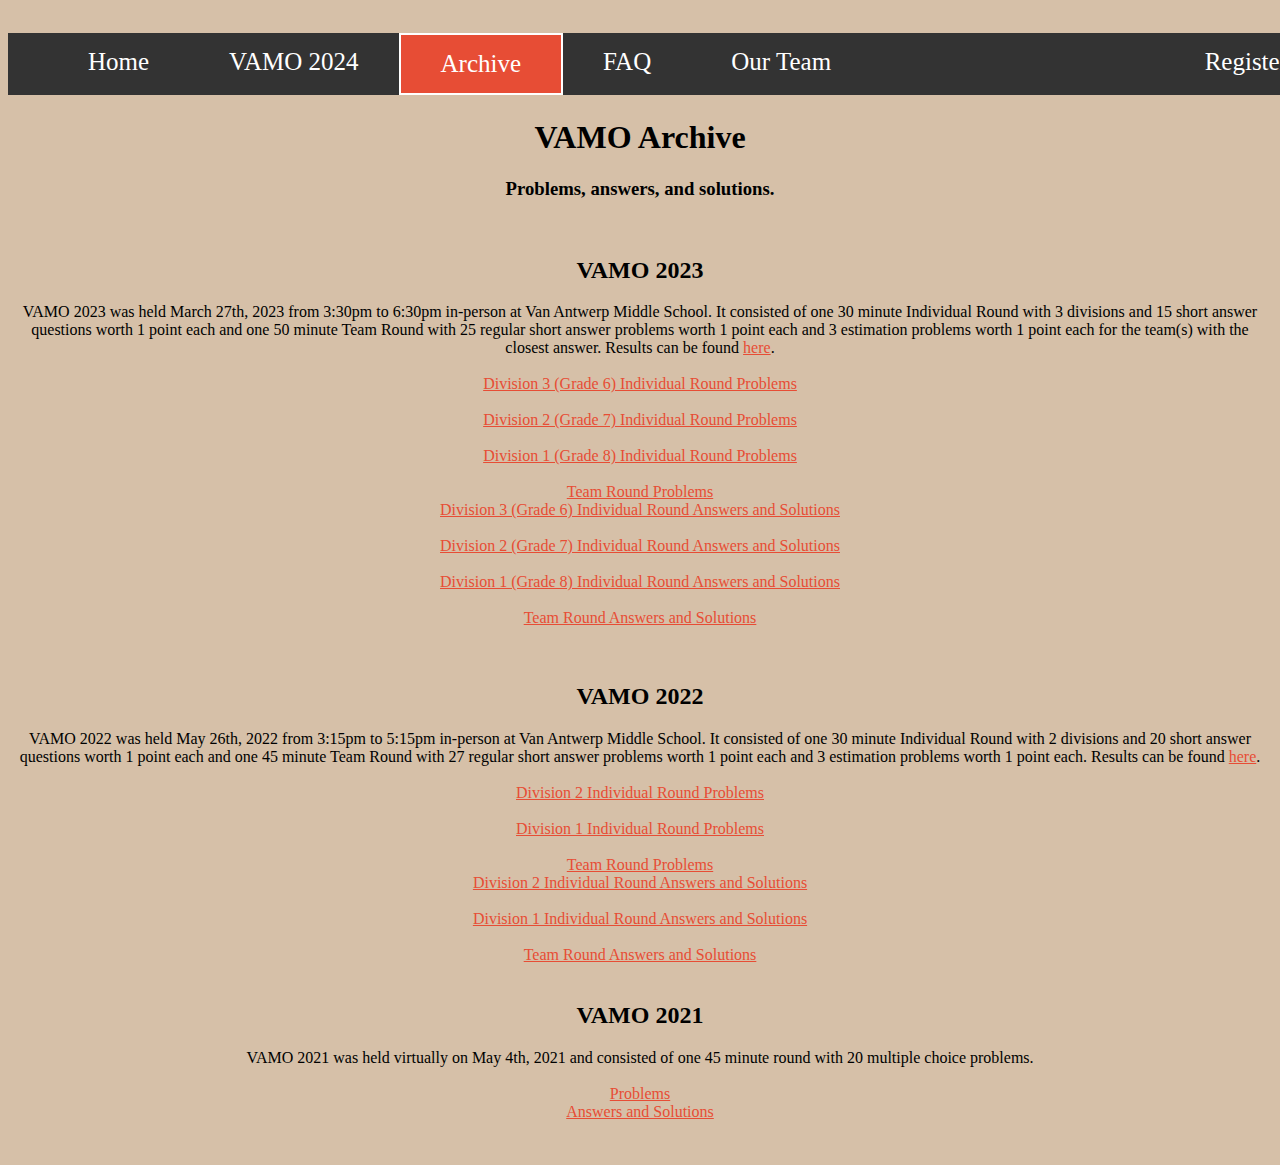
==== archive.html @ 022063e2 "Add files via upload" ====
<!DOCTYPE html>
<html lang="en">

<head>
  <meta charset="utf-8">
  <meta name="viewport" content="width=device-width, initial-scale=1">

  <style>
  </style>

<title>VAMO</title>
  <link rel="icon" type="image/x-icon" href="/images/vamoicon.ico">

  <link href="https://cdn.jsdelivr.net/npm/bootstrap@5.2.0/dist/css/bootstrap.min.css" rel="stylesheet"
    integrity="sha384-gH2yIJqKdNHPEq0n4Mqa/HGKIhSkIHeL5AyhkYV8i59U5AR6csBvApHHNl/vI1Bx" crossorigin="anonymous">
  <link href="style.css" rel="stylesheet" type="text/css" />
  <!--<ul>
    <li>&nbsp;&nbsp;&nbsp;&nbsp;&nbsp;&nbsp;&nbsp;&nbsp;&nbsp;</li>
    <li style=float:right><a href=FAQ.html>FAQ</a></li>
    <li style=float:right><a class=active href=archive.html>Archive</a></li>
    <li style=float:right><a href=information.html>Information</a></li>
    <li style=float:right><a href=registration.html>Register</a></li>
    <li style=float:right><a href=index.html>Home</a></li>
  </ul>-->
</head>

<body>
  <center>

   <ul class="menu">
    <li style=float:left><a href=index.html>Home</a></li>
    <li style=float:left><a href=vamo2024.html>VAMO 2024</a></li>
    <li style=float:left><a class=active href=archive.html>Archive</a></li>
    <li style=float:left><a href=FAQ.html>FAQ</a></li>
    <li style=float:left><a href=team.html>Our Team</a></li>
    <li style=float:right><a href=registration.html>Register</a></li>
  </ul>
    <br>
    <br>
    <br>
    <br>
    <br>

    <div class="container">


      
      <div class="row">
        <div class="col-lg-12">
          <h1>VAMO Archive</h1>
          <h3>Problems, answers, and solutions. </h3>
          <br>
          <h2>VAMO 2023</h2>
          VAMO 2023 was held March 27th, 2023 from 3:30pm to 6:30pm in-person at Van Antwerp Middle School. It consisted of one
          30 minute Individual Round with 3 divisions and 15 short answer questions worth 1 point each and one 50 minute Team
          Round with 25 regular short answer problems worth 1 point each and 3 estimation problems worth 1 point each for the team(s) with the closest answer.
          Results can be found <a
          href=results23.html style="color:#E74D35">here</a>.
        </div>
      </div>
            <br>

      <div class="row">
        <div class="col-lg-6">
          <center>
            <a href="https://drive.google.com/file/d/1b6JXJmvfyInvuFNdfuDeY8QLGq2dxKmB/view?usp=sharing"
              style="color:#E74D35" target="_blank">Division 3 (Grade 6) Individual Round Problems</a>
            <br>
            <br>
            <a href="https://drive.google.com/file/d/1EHFV5WmHa60FOvoAMxRVXtX5DbJ_TZpn/view?usp=sharing"
              style="color:#E74D35" target="_blank">Division 2 (Grade 7) Individual Round Problems</a>
            <br>
            <br>
            <a href="https://drive.google.com/file/d/1Fo-PXBRFvLXkKwqVT_abfGv1Cnw_5knL/view?usp=sharing"
              style="color:#E74D35" target="_blank">Division 1 (Grade 8) Individual Round Problems</a>
            <br>
            <br>
            <a href="https://drive.google.com/file/d/18f6Dd9fYIPgg2iRXIHce3rex7qo9J_Ya/view?usp=sharing"
              style="color:#E74D35" target="_blank">Team Round Problems</a>
          </center>
        </div>
        <div class="col-lg-6">
          <center>
            <a
            href="https://drive.google.com/file/d/1CftF4MAAfPMyTqvoJ6QZOzJNJEapBYuD/view?usp=sharing" style="color:#E74D35"
            target="_blank">Division 3 (Grade 6) Individual Round Answers and Solutions</a>
            <br>
            <br>
            <a
            href="https://drive.google.com/file/d/1qIJh6ycVEiB9kjTaGOrMCdvQ3il4EnCo/view?usp=sharing" style="color:#E74D35"
            target="_blank">Division 2 (Grade 7) Individual Round Answers and Solutions</a>
            <br>
            <br>
            <a href="https://drive.google.com/file/d/1E7_KBpUHsrsJSOfFT8dRuyzwKKNlSpI6/view?usp=sharing?usp=sharing" style="color:#E74D35"
            target="_blank">Division 1 (Grade 8) Individual Round Answers and Solutions</a>
            <br>
            <br>
            <a
            href="https://drive.google.com/file/d/17Q4SbKanQMV82GDK7KgtidIdsO3l2wGx/view?usp=sharing" style="color:#E74D35"
            target="_blank">Team Round Answers and Solutions</a>
          </center>
        </div>
      </div>
      <br>
       <div class="row">
        <div class="col-lg-12">
        
          <br>
          <h2>VAMO 2022</h2>
          VAMO 2022 was held May 26th, 2022 from 3:15pm to 5:15pm in-person at Van Antwerp Middle School. It consisted
          of one
          30 minute Individual Round with 2 divisions and 20 short answer questions worth 1 point each and one 45 minute
          Team
          Round with 27 regular short answer problems worth 1 point each and 3 estimation problems worth 1 point each.
          Results can be found <a
          href=results22.html style="color:#E74D35">here</a>.
        </div>
      </div>
      
      <br>

      <div class="row">
        <div class="col-lg-6">
          <center>
            <a href="https://drive.google.com/file/d/1_Q48bffbg87fZmISHd0W5A5AcHrQIfB4/view?usp=sharing"
              style="color:#E74D35" target="_blank">Division 2 Individual Round Problems</a>
            <br>
            <br>
            <a href="https://drive.google.com/file/d/1c6Vip4Uzb4t7eMLApUu6GRdSeduZJ5uj/view?usp=sharing"
              style="color:#E74D35" target="_blank">Division 1 Individual Round Problems</a>
            <br>
            <br>
            <a href="https://drive.google.com/file/d/1R7OUFb5D1uNV4WsQxg9Z0hXKQKJFW02G/view?usp=sharing"
              style="color:#E74D35" target="_blank">Team Round Problems</a>
          </center>
        </div>
        <div class="col-lg-6">
          <center>
            <a
            href="https://drive.google.com/file/d/1-bjXIniMf9oQ63bccnWU2JWIYiu5Pp0o/view?usp=sharing" style="color:#E74D35"
            target="_blank">Division 2 Individual Round Answers and Solutions</a>
            <br>
            <br>
            <a
            href="https://drive.google.com/file/d/1jtaXqtxjiHiZk0PuNrQOiThnJnd-bLth/view?usp=sharing" style="color:#E74D35"
            target="_blank">Division 1 Individual Round Answers and Solutions</a>
            <br>
            <br>
            <a
            href="https://drive.google.com/file/d/1gYVwtN4eOAy6pyhIRv0hMXo1H7-79ci2/view?usp=sharing" style="color:#E74D35"
            target="_blank">Team Round Answers and Solutions</a>
          </center>
        </div>
      </div>
      <br>
      <div class="row">
        <div class="col-lg-12">
           <h2>VAMO 2021</h2>
            VAMO 2021 was held virtually on May 4th, 2021 and consisted of one 45 minute round with 20 multiple choice problems.
            <br>
            <br>
        </div>
        <div class="col-lg-6">
          <a href="https://drive.google.com/file/d/1IA-CE6oK7RHl_80PW0YV9wJ3VScxBFzw/view" style="color:#E74D35"
          target="_blank">Problems</a>
        </div>
        <div class="col-lg-6">
          <a href="https://drive.google.com/file/d/1I0eaH9VdCUBnX3COl5cUuvhXjmlm4iMZ/view" style="color:#E74D35"
          target="_blank">Answers and Solutions</a>
        </div>
          <!--
            <center> <a href="https://drive.google.com/file/d/1IA-CE6oK7RHl_80PW0YV9wJ3VScxBFzw/view" style="color:#E74D35"
                target="_blank">Problems</a>&nbsp;&nbsp;&nbsp;&nbsp;&nbsp;&nbsp;&nbsp;&nbsp;&nbsp;&nbsp;&nbsp;&nbsp;
              &nbsp;&nbsp;&nbsp;&nbsp;&nbsp;&nbsp;&nbsp;&nbsp;&nbsp; &nbsp;&nbsp;&nbsp;&nbsp;&nbsp;&nbsp;&nbsp;&nbsp;&nbsp;
              &nbsp;&nbsp;&nbsp;&nbsp;&nbsp;&nbsp;&nbsp;&nbsp;&nbsp; &nbsp;&nbsp;&nbsp; <a
                href="https://drive.google.com/file/d/1I0eaH9VdCUBnX3COl5cUuvhXjmlm4iMZ/view" style="color:#E74D35"
                target="_blank">Answers and Solutions</a></center>-->
        <br>
        <br>
      </div>
    </div>

<!-- 
    <br>
    <br>
    <center> <a href="https://drive.google.com/file/d/1_Q48bffbg87fZmISHd0W5A5AcHrQIfB4/view?usp=sharing"
        style="color:#E74D35" target="_blank">Division 2 Individual Round Problems</a>&nbsp;&nbsp;&nbsp;&nbsp;&nbsp;
      &nbsp;&nbsp;&nbsp;&nbsp;&nbsp;&nbsp;&nbsp;&nbsp;&nbsp; &nbsp;&nbsp;&nbsp;<a
        href="https://drive.google.com/file/d/1-bjXIniMf9oQ63bccnWU2JWIYiu5Pp0o/view?usp=sharing" style="color:#E74D35"
        target="_blank">Division 2 Individual Round Answers and Solutions</a></center>
    <br>
    <center> <a href="https://drive.google.com/file/d/1c6Vip4Uzb4t7eMLApUu6GRdSeduZJ5uj/view?usp=sharing"
        style="color:#E74D35" target="_blank">Division 1 Individual Round Problems</a>&nbsp;&nbsp;&nbsp;&nbsp;&nbsp;
      &nbsp;&nbsp;&nbsp;&nbsp;&nbsp;&nbsp;&nbsp;&nbsp;&nbsp; &nbsp;&nbsp;&nbsp; <a
        href="https://drive.google.com/file/d/1jtaXqtxjiHiZk0PuNrQOiThnJnd-bLth/view?usp=sharing" style="color:#E74D35"
        target="_blank">Division 1 Individual Round Answers and Solutions</a></center>
    <br>
    <center> <a href="https://drive.google.com/file/d/1R7OUFb5D1uNV4WsQxg9Z0hXKQKJFW02G/view?usp=sharing"
        style="color:#E74D35" target="_blank">Team Round Problems</a>&nbsp;&nbsp;&nbsp;&nbsp;&nbsp;
      &nbsp;&nbsp;&nbsp;&nbsp;&nbsp;&nbsp;&nbsp;&nbsp;&nbsp; &nbsp;&nbsp;&nbsp;<a
        href="https://drive.google.com/file/d/1gYVwtN4eOAy6pyhIRv0hMXo1H7-79ci2/view?usp=sharing" style="color:#E74D35"
        target="_blank">Team Round Answers and Solutions</a></center>
    <br>
    <br>-->

    <!-- 
  <br>
  <br>
    <a href="https://drive.google.com/file/d/1IA-CE6oK7RHl_80PW0YV9wJ3VScxBFzw/view" style="color:#333" target="_blank">Problems</a>
<br>
<br>
  <a href="https://drive.google.com/file/d/1I0eaH9VdCUBnX3COl5cUuvhXjmlm4iMZ/view" style="color:#333" target="_blank">Answers and Solutions</a>
</center>
  
<!--  <center><h2>Problems &nbsp;&nbsp;&nbsp;&nbsp;&nbsp;&nbsp;&nbsp;&nbsp;&nbsp;&nbsp;&nbsp;&nbsp; &nbsp;&nbsp;&nbsp;&nbsp;&nbsp;&nbsp;Solutions</h2></center>
  
  <center>    <a href="https://drive.google.com/file/d/16gJmC9Dxld2I8NKVWTtXGquBkYowJWuu/view" style="color:black"target="_blank">2022</a>&nbsp;&nbsp;&nbsp;&nbsp;&nbsp;&nbsp;&nbsp;&nbsp;&nbsp;&nbsp;&nbsp;&nbsp; &nbsp;&nbsp;&nbsp;&nbsp;&nbsp;&nbsp;&nbsp;&nbsp;&nbsp; &nbsp;&nbsp;&nbsp;&nbsp;&nbsp;&nbsp;&nbsp;&nbsp;&nbsp; &nbsp;&nbsp;&nbsp;&nbsp;&nbsp;&nbsp;&nbsp;&nbsp;&nbsp; &nbsp;&nbsp;&nbsp;&nbsp;<a href="https://drive.google.com/file/d/1FdIrkIKBUQyQmSNAffo368_SQhjHqys7/view" style="color:black"target="_blank">2022</a></center>
  
  
  <center>    <a href="https://drive.google.com/file/d/1IA-CE6oK7RHl_80PW0YV9wJ3VScxBFzw/view" style="color:black"target="_blank">2021</a>&nbsp;&nbsp;&nbsp;&nbsp;&nbsp;&nbsp;&nbsp;&nbsp;&nbsp;&nbsp;&nbsp;&nbsp; &nbsp;&nbsp;&nbsp;&nbsp;&nbsp;&nbsp;&nbsp;&nbsp;&nbsp; &nbsp;&nbsp;&nbsp;&nbsp;&nbsp;&nbsp;&nbsp;&nbsp;&nbsp; &nbsp;&nbsp;&nbsp;&nbsp;&nbsp;&nbsp;&nbsp;&nbsp;&nbsp; &nbsp;&nbsp;&nbsp;  <a href="https://drive.google.com/file/d/1I0eaH9VdCUBnX3COl5cUuvhXjmlm4iMZ/view" style="color:black" target="_blank">2021</a></center>-->
    <script src="https://cdn.jsdelivr.net/npm/bootstrap@5.2.0/dist/js/bootstrap.bundle.min.js"
      integrity="sha384-A3rJD856KowSb7dwlZdYEkO39Gagi7vIsF0jrRAoQmDKKtQBHUuLZ9AsSv4jD4Xa"
      crossorigin="anonymous"></script>
</body>

</html>
---- style.css ----
body{
    background-color: #d6c0a8;
    font-family: "Times New Roman", Times, serif;
  }
  
      /*Heading*/
      ul.menu {
        /* margin: 0;
        padding: 0;
        overflow: hidden;
         top: 0;
        vertical-align: center;
  */
        width: 100%;
        background-color: #333;
        position: fixed;
        font-size: 25px;
        list-style-type: none;
      }
  
      li {
        float: left;
      }
  
      li a {
        display: block;
        color: white;
        text-align: center;
        padding: 15px 40px;
        text-decoration: none;
      }
  
      li a:hover:not(.active) {
        color: #E74D35;
      }
  
      .active {
        background-color: #E74D35;
        border: 2px solid white;
      }
  
  /* Banner */
  .banner{
    padding:15px; 
    text-align:center;
    background-color: #E74D35;
    color: white;
    width: 100%
  }
  
  
  /* LINKS */
  /* Unvisited Link */
  a:link {color: white;}
  /* Visited Link */
  a:visited {color: white;}
  /* Mouse Over Link */
  a:hover {
    color: white;
    text-decoration: none;
  }
  
  /*BUTTON*/
  .button{
    font-size:28px;
    background-color: #E74D35;
    color:white;
    border-radius: 8px;
  }
  
  .button:hover {
    background-color: #E74D35;
    color:#333;
    /*box-shadow: 0 12px 16px 0 rgba(0,0,0,0.24), 0 17px 50px 0 rgba(0,0,0,0.19);*/
  }
  
  /*NAVBAR*/
  
  /*heading*/
  h2.name{
    font-weight: bold;
  }
  
  h3.year{
    color:#E74D35;
    font-size: 20px;
    font-style: italic;
  }
  
  p.team_descript{
    font-size:17px;
  }
  
  h3.info{
    font-size:17px;
    font-weight:bold;
  }
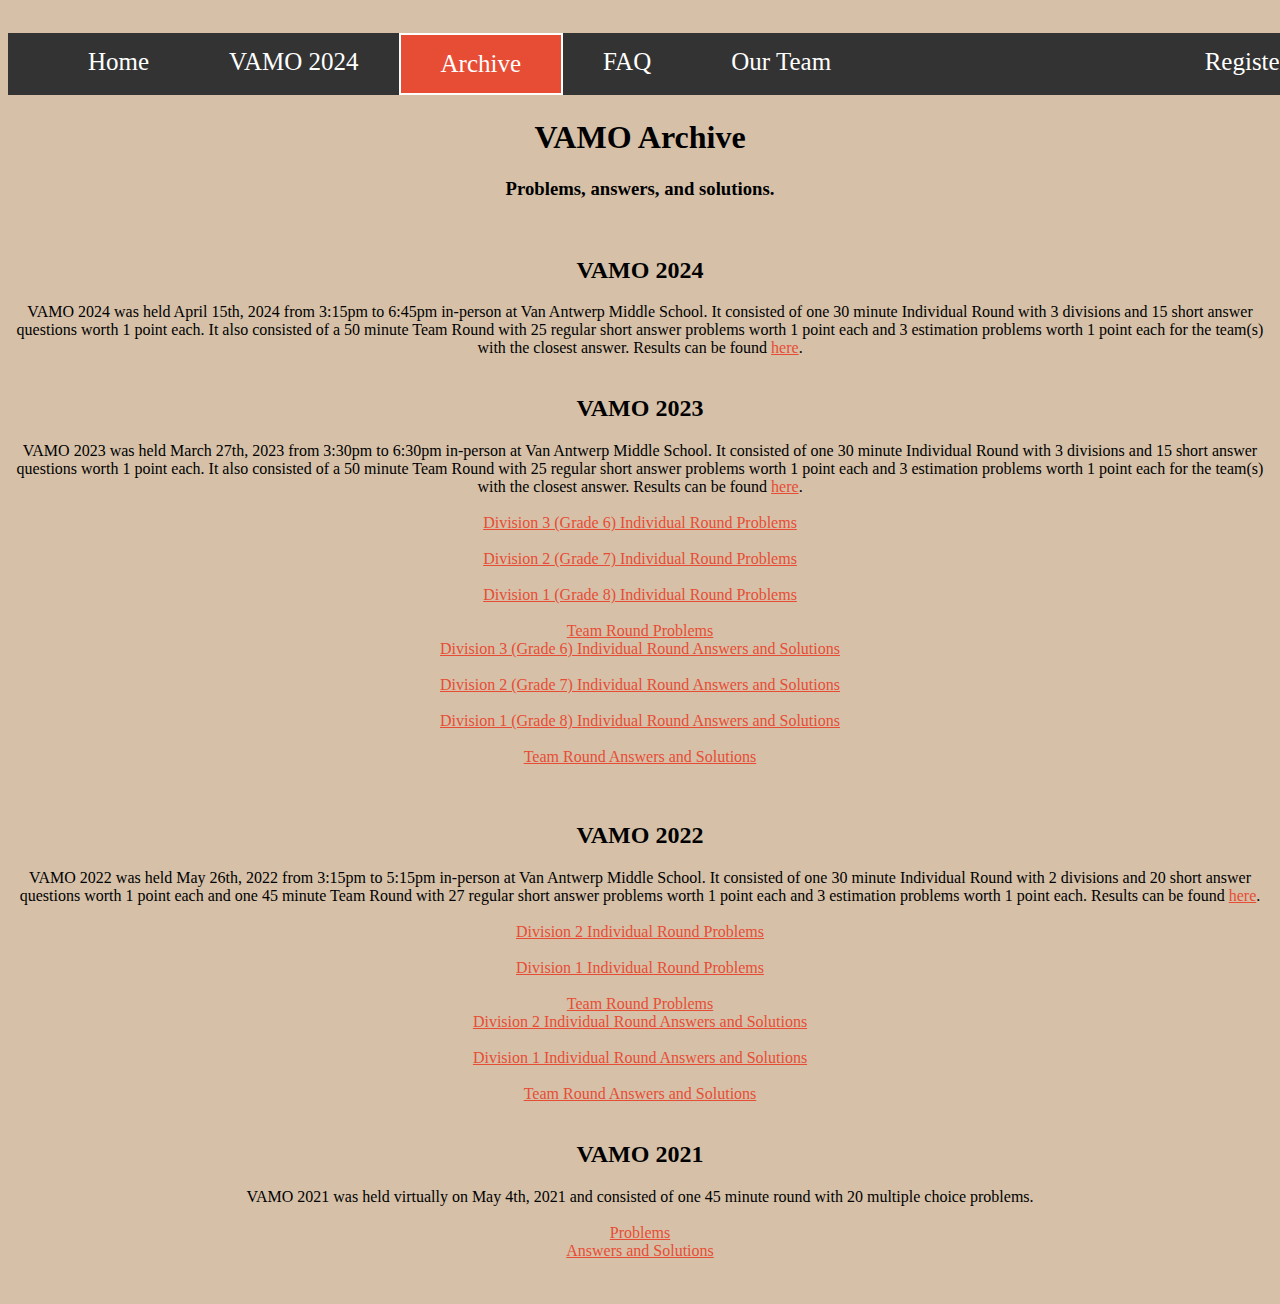
==== commit 24a12af4: "Update archive.html" ====
--- a/archive.html
+++ b/archive.html
@@ -28,12 +28,12 @@
   <center>
 
    <ul class="menu">
-    <li style=float:left><a href=index.html>Home</a></li>
-    <li style=float:left><a href=vamo2024.html>VAMO 2024</a></li>
-    <li style=float:left><a class=active href=archive.html>Archive</a></li>
-    <li style=float:left><a href=FAQ.html>FAQ</a></li>
-    <li style=float:left><a href=team.html>Our Team</a></li>
-    <li style=float:right><a href=registration.html>Register</a></li>
+    <li style=float:left><a href=https://vamo2024.com/index.html>Home</a></li>
+    <li style=float:left><a href=https://vamo2024.com/vamo2024.html>VAMO 2024</a></li>
+    <li style=float:left><a class=active href=https://vamo2024.com/archive.html>Archive</a></li>
+    <li style=float:left><a href=https://vamo2024.com/FAQ.html>FAQ</a></li>
+    <li style=float:left><a href=https://vamo2024.com/team.html>Our Team</a></li>
+    <li style=float:right><a href=https://vamo2024.com/registration.html>Register</a></li>
   </ul>
     <br>
     <br>
@@ -50,9 +50,20 @@
           <h1>VAMO Archive</h1>
           <h3>Problems, answers, and solutions. </h3>
           <br>
+
+<h2>VAMO 2024</h2>
+          VAMO 2024 was held April 15th, 2024 from 3:15pm to 6:45pm in-person at Van Antwerp Middle School. It consisted of one
+          30 minute Individual Round with 3 divisions and 15 short answer questions worth 1 point each. It also consisted of a 50 minute Team
+          Round with 25 regular short answer problems worth 1 point each and 3 estimation problems worth 1 point each for the team(s) with the closest answer.
+          Results can be found <a
+          href=results23.html style="color:#E74D35">here</a>.
+        </div>
+      </div>
+            <br>
+          
           <h2>VAMO 2023</h2>
           VAMO 2023 was held March 27th, 2023 from 3:30pm to 6:30pm in-person at Van Antwerp Middle School. It consisted of one
-          30 minute Individual Round with 3 divisions and 15 short answer questions worth 1 point each and one 50 minute Team
+          30 minute Individual Round with 3 divisions and 15 short answer questions worth 1 point each. It also consisted of a 50 minute Team
           Round with 25 regular short answer problems worth 1 point each and 3 estimation problems worth 1 point each for the team(s) with the closest answer.
           Results can be found <a
           href=results23.html style="color:#E74D35">here</a>.
@@ -223,4 +234,4 @@
       crossorigin="anonymous"></script>
 </body>
 
-</html>+</html>
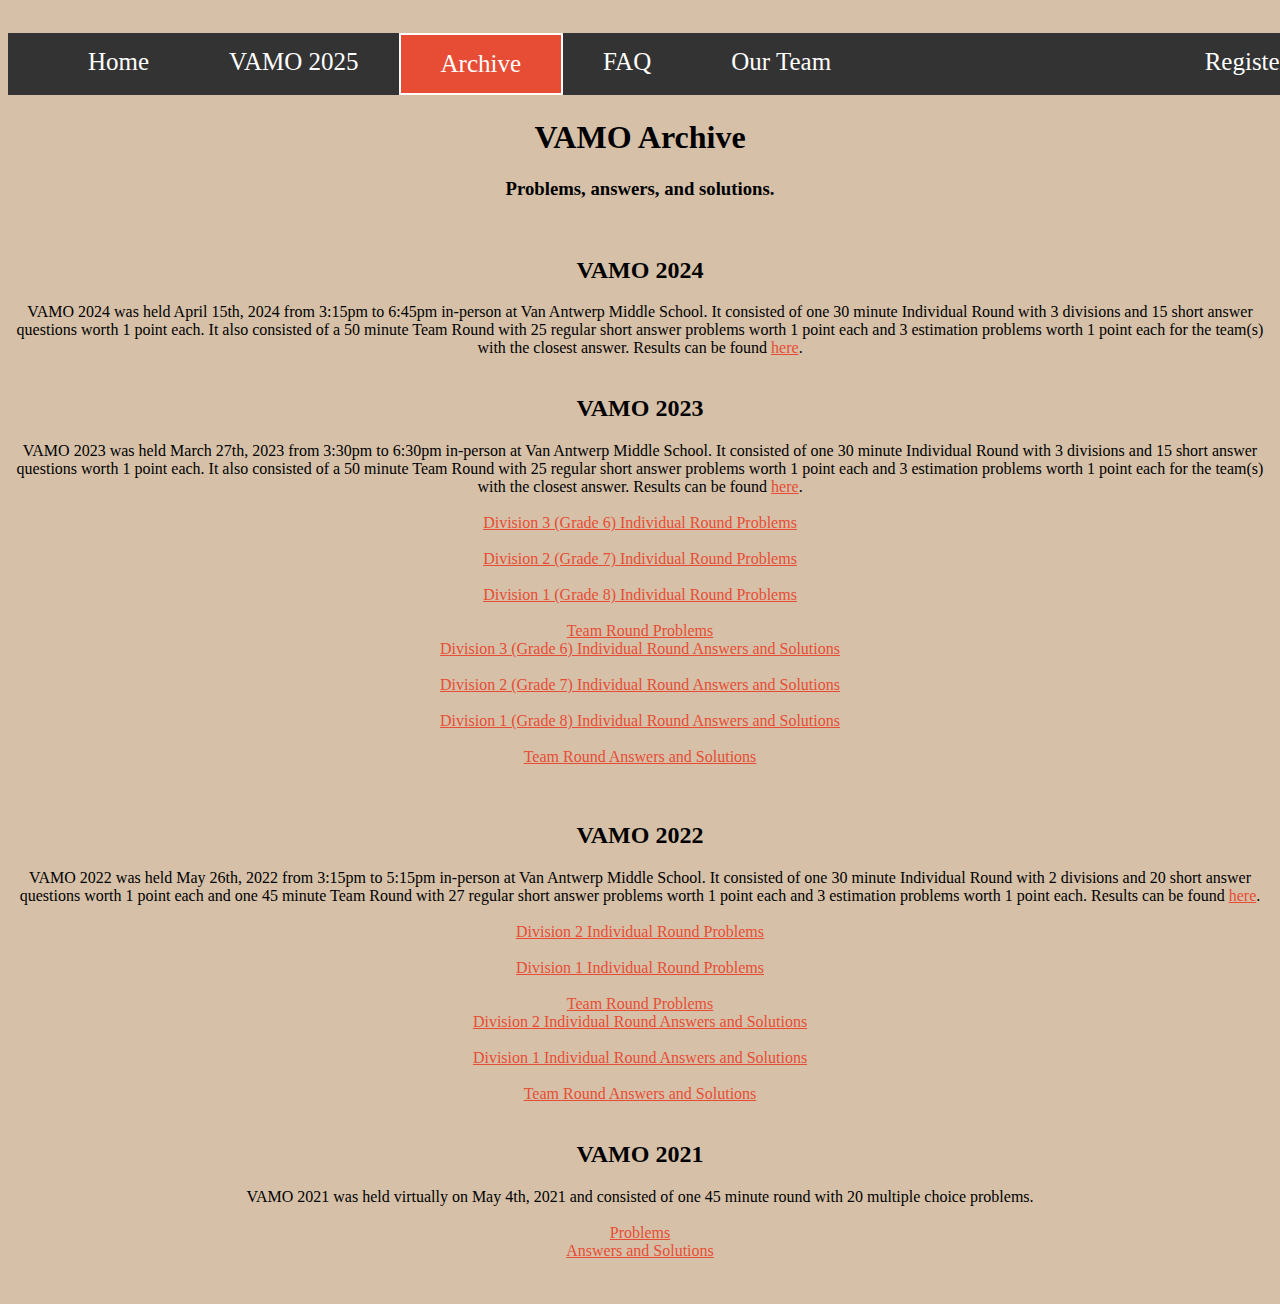
==== commit e5d4bb17: "Update archive.html" ====
--- a/archive.html
+++ b/archive.html
@@ -14,26 +14,19 @@
   <link href="https://cdn.jsdelivr.net/npm/bootstrap@5.2.0/dist/css/bootstrap.min.css" rel="stylesheet"
     integrity="sha384-gH2yIJqKdNHPEq0n4Mqa/HGKIhSkIHeL5AyhkYV8i59U5AR6csBvApHHNl/vI1Bx" crossorigin="anonymous">
   <link href="style.css" rel="stylesheet" type="text/css" />
-  <!--<ul>
-    <li>&nbsp;&nbsp;&nbsp;&nbsp;&nbsp;&nbsp;&nbsp;&nbsp;&nbsp;</li>
-    <li style=float:right><a href=FAQ.html>FAQ</a></li>
-    <li style=float:right><a class=active href=archive.html>Archive</a></li>
-    <li style=float:right><a href=information.html>Information</a></li>
-    <li style=float:right><a href=registration.html>Register</a></li>
-    <li style=float:right><a href=index.html>Home</a></li>
-  </ul>-->
+
 </head>
 
 <body>
   <center>
 
    <ul class="menu">
-    <li style=float:left><a href=https://vamo2024.com/index.html>Home</a></li>
-    <li style=float:left><a href=https://vamo2024.com/vamo2024.html>VAMO 2024</a></li>
-    <li style=float:left><a class=active href=https://vamo2024.com/archive.html>Archive</a></li>
-    <li style=float:left><a href=https://vamo2024.com/FAQ.html>FAQ</a></li>
-    <li style=float:left><a href=https://vamo2024.com/team.html>Our Team</a></li>
-    <li style=float:right><a href=https://vamo2024.com/registration.html>Register</a></li>
+    <li style=float:left><a href=https://vamo2025.com/index.html>Home</a></li>
+    <li style=float:left><a href=https://vamo2025.com/vamo2025.html>VAMO 2025</a></li>
+    <li style=float:left><a class=active href=https://vamo2025.com/archive.html>Archive</a></li>
+    <li style=float:left><a href=https://vamo2025.com/FAQ.html>FAQ</a></li>
+    <li style=float:left><a href=https://vamo2025.com/team.html>Our Team</a></li>
+    <li style=float:right><a href=https://vamo2025.com/registration.html>Register</a></li>
   </ul>
     <br>
     <br>
@@ -56,7 +49,7 @@
           30 minute Individual Round with 3 divisions and 15 short answer questions worth 1 point each. It also consisted of a 50 minute Team
           Round with 25 regular short answer problems worth 1 point each and 3 estimation problems worth 1 point each for the team(s) with the closest answer.
           Results can be found <a
-          href=results23.html style="color:#E74D35">here</a>.
+          href=results24.html style="color:#E74D35">here</a>.
         </div>
       </div>
             <br>
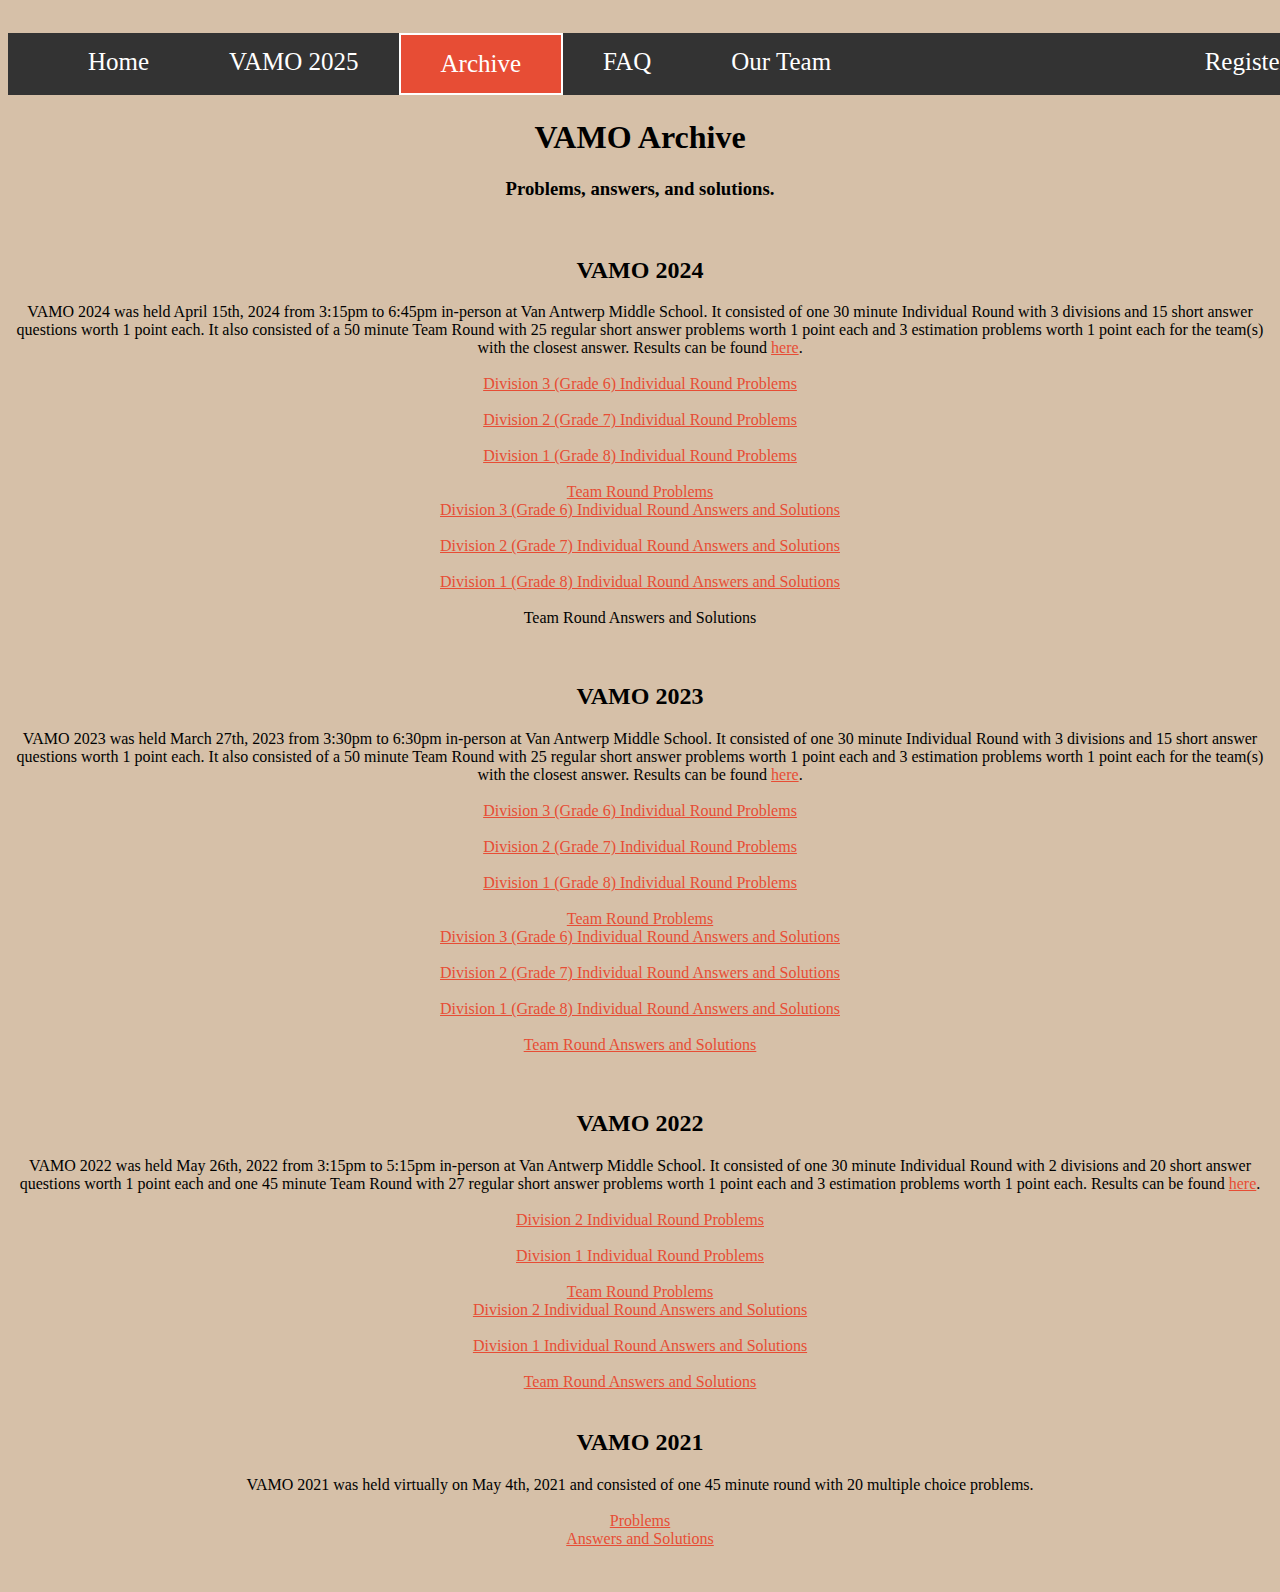
==== commit 8b8878d5: "Update archive.html" ====
--- a/archive.html
+++ b/archive.html
@@ -53,6 +53,50 @@
         </div>
       </div>
             <br>
+     <div class="row">
+        <div class="col-lg-6">
+          <center>
+            <a href="https://drive.google.com/file/d/10QTu_utdP2wZ3wwObVOVSAdfe_r4nbNU/view?usp=sharing"
+              style="color:#E74D35" target="_blank">Division 3 (Grade 6) Individual Round Problems</a>
+            <br>
+            <br>
+            <a href="https://drive.google.com/file/d/1EsOMFTNkV_b8NSBefH5rrWHMRKGdV1DA/view?usp=sharing"
+              style="color:#E74D35" target="_blank">Division 2 (Grade 7) Individual Round Problems</a>
+            <br>
+            <br>
+            <a href="https://drive.google.com/file/d/1SVL7bpRmQOZ3rTOxuZypzbiWSItX2vR3/view?usp=sharing"
+              style="color:#E74D35" target="_blank">Division 1 (Grade 8) Individual Round Problems</a>
+            <br>
+            <br>
+            <a href="https://drive.google.com/file/d/1cw5AoiRQg0cVR9U_IyxAQnrlbq1pOpc4/view?usp=sharing"
+              style="color:#E74D35" target="_blank">Team Round Problems</a>
+          </center>
+        </div>
+        <div class="col-lg-6">
+          <center>
+            <a
+            href="https://drive.google.com/file/d/13-YYoklGBYnHrloEWSRIaeG1QvQ8kOxD/view?usp=sharing" style="color:#E74D35"
+            target="_blank">Division 3 (Grade 6) Individual Round Answers and Solutions</a>
+            <br>
+            <br>
+            <a
+            href="https://drive.google.com/file/d/1cTAP0ry1wIzaVfkkfqMBkI_Up9cDClNL/view?usp=sharing" style="color:#E74D35"
+            target="_blank">Division 2 (Grade 7) Individual Round Answers and Solutions</a>
+            <br>
+            <br>
+            <a href="https://drive.google.com/file/d/1yCs0QRU3l2_bO0SfTbzybQdRfo8WTs_n/view?usp=sharing" style="color:#E74D35"
+            target="_blank">Division 1 (Grade 8) Individual Round Answers and Solutions</a>
+            <br>
+            <br>
+            Team Round Answers and Solutions 
+          </center>
+        </div>
+      </div>
+      <br>
+       <div class="row">
+        <div class="col-lg-12">
+        
+          <br>
           
           <h2>VAMO 2023</h2>
           VAMO 2023 was held March 27th, 2023 from 3:30pm to 6:30pm in-person at Van Antwerp Middle School. It consisted of one
